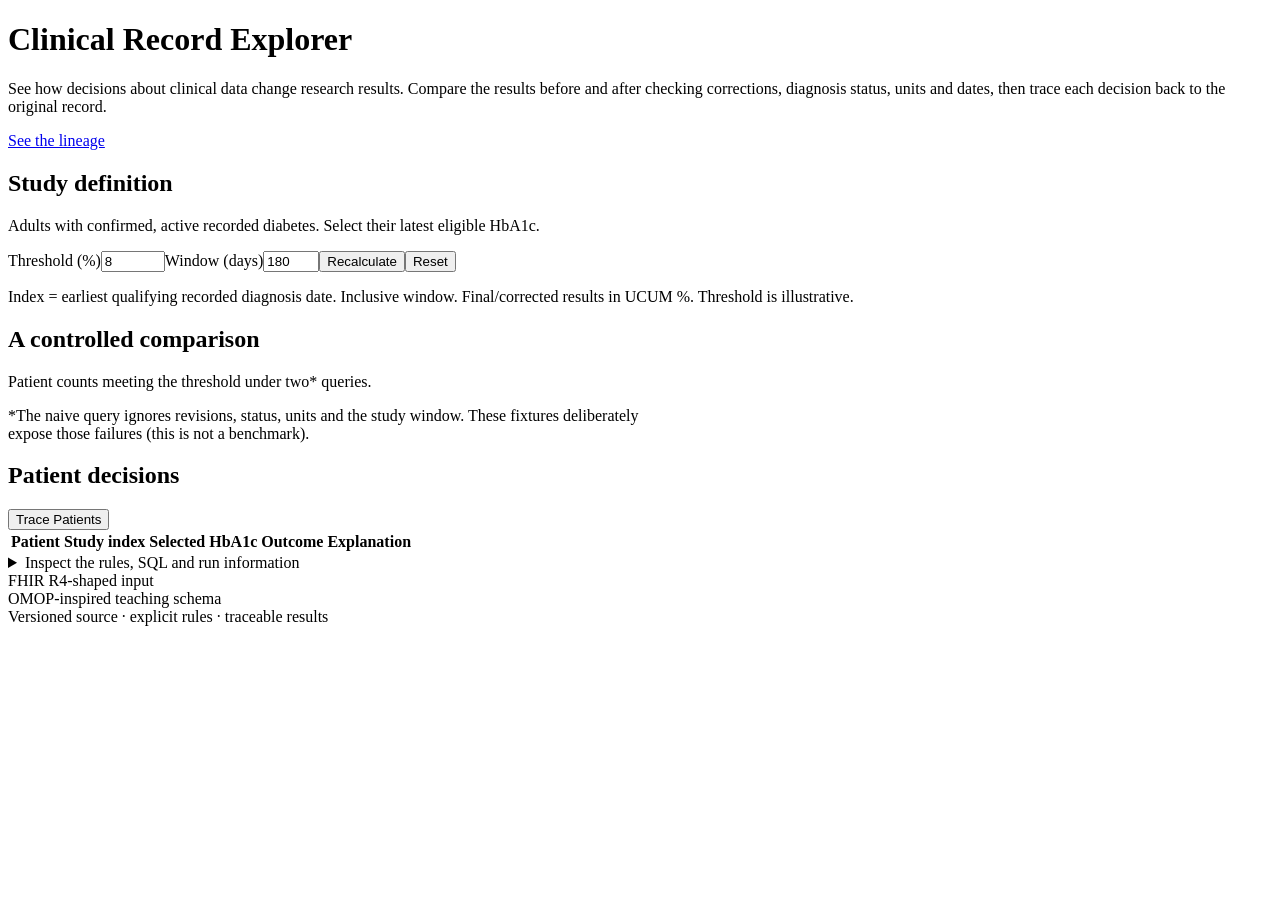
==== web/index.html @ def573db "Add initial implementation of Clinical Record Explorer - Introduced HTML structure for the applicati" ====
<!doctype html>
<html lang="en"><head><meta charset="utf-8"><meta name="viewport" content="width=device-width,initial-scale=1"><title>Clinical Record Explorer</title><link rel="icon" href="data:,"><link rel="preload" href="/fonts/InterVariable.woff2" as="font" type="font/woff2" crossorigin><link rel="stylesheet" href="/style.css"></head><body>
<header><h1>Clinical Record Explorer</h1></header><main>
<section class="intro" id="intro"><p>See how decisions about clinical data change research results. Compare the results before and after checking corrections, diagnosis status, units and dates, then trace each decision back to the original record.</p><a href="#trace" id="see" class="lineage-link">See the lineage</a></section>
<section class="study-region" id="study-region"><div id="study-slot"><div class="controls" id="study-controls" aria-label="Study controls"><div class="study-copy"><h2>Study definition</h2><p>Adults with confirmed, active recorded diabetes. Select their latest eligible HbA1c.</p></div><form id="study"><label>Threshold (%)<input id="threshold" type="number" min="0" max="30" step="0.1" value="8" required></label><label>Window (days)<input id="days" type="number" min="0" max="730" step="1" value="180" required></label><button id="apply" type="submit">Recalculate</button><button id="reset" type="button">Reset</button></form></div></div><p class="note" id="study-note">Index = earliest qualifying recorded diagnosis date. Inclusive window. Final/corrected results in UCUM %. Threshold is illustrative.</p></section>
<p id="error" role="alert" hidden></p><div id="overview"><section class="metrics" id="metrics"></section><div id="statistics-end" aria-hidden="true"></div>
<section class="compare"><h2>A controlled comparison</h2><p>Patient counts meeting the threshold under <span class="orange">two*</span> queries.</p><p class="note">*The naive query ignores revisions, status, units and the study window. These fixtures deliberately<br class="desktop"> expose those failures (this is not a benchmark).</p><div id="comparison"></div></section>
<section class="decisions"><div class="section-head"><div><h2>Patient decisions</h2><p id="denominator"></p></div><button id="trace-open" class="primary">Trace Patients</button></div><div class="table-wrap"><table><thead><tr><th>Patient</th><th>Study index</th><th>Selected HbA1c</th><th>Outcome</th><th>Explanation</th></tr></thead><tbody id="patients"></tbody></table></div></section></div>
<div id="trace" hidden><button id="back" class="text-button">← Back to overview</button><section class="trace-intro"><h2>Follow the evidence</h2><p>See how transformation decisions change a cohort result.</p><p class="note">Follow each source revision, transformation check and study decision. Select a card to inspect its evidence.</p></section><div class="graph-toolbar"><label>Patient focus <select id="patient-select"></select></label><span id="focus-label" aria-live="polite"></span><div class="zoom-controls"><button id="zoom-in" aria-label="Zoom in">+</button><button id="zoom-out" aria-label="Zoom out">−</button><button id="fit">Fit to view</button></div></div><div class="graph-layout"><div id="canvas"><div id="graph-error" role="alert" hidden><h3>Evidence graph unavailable</h3><p id="graph-error-message"></p><button id="graph-retry" type="button">Recalculate report</button></div><svg id="graph" aria-label="Clinical data lineage" role="group"><defs><marker id="arrow" viewBox="0 0 10 10" refX="9" refY="5" markerWidth="6" markerHeight="6" orient="auto-start-reverse"><path d="M 0 0 L 10 5 L 0 10 z" fill="context-stroke"/></marker></defs><g id="scene"></g></svg></div><aside id="inspector" hidden aria-label="Node inspection"></aside></div><p class="small">Purple paths identify the focused lineage. Scroll to zoom; drag the dotted canvas to pan. Every source revision remains available.</p></div>
<details id="disclosure"><summary>Inspect the rules, SQL and run information</summary><div class="inspect-controls"><label>Show <select id="inspect-select"><option>Rules</option><option>Cohort SQL</option><option>Run information</option><option>Relational output</option></select></label><label id="table-label" hidden>Table <select id="table-select"></select></label><button id="download">Export results</button></div><div id="inspect-content"></div></details>
<footer>FHIR R4-shaped input<br>OMOP-inspired teaching schema<br>Versioned source · explicit rules · traceable results</footer></main><script src="/ui.js"></script></body></html>
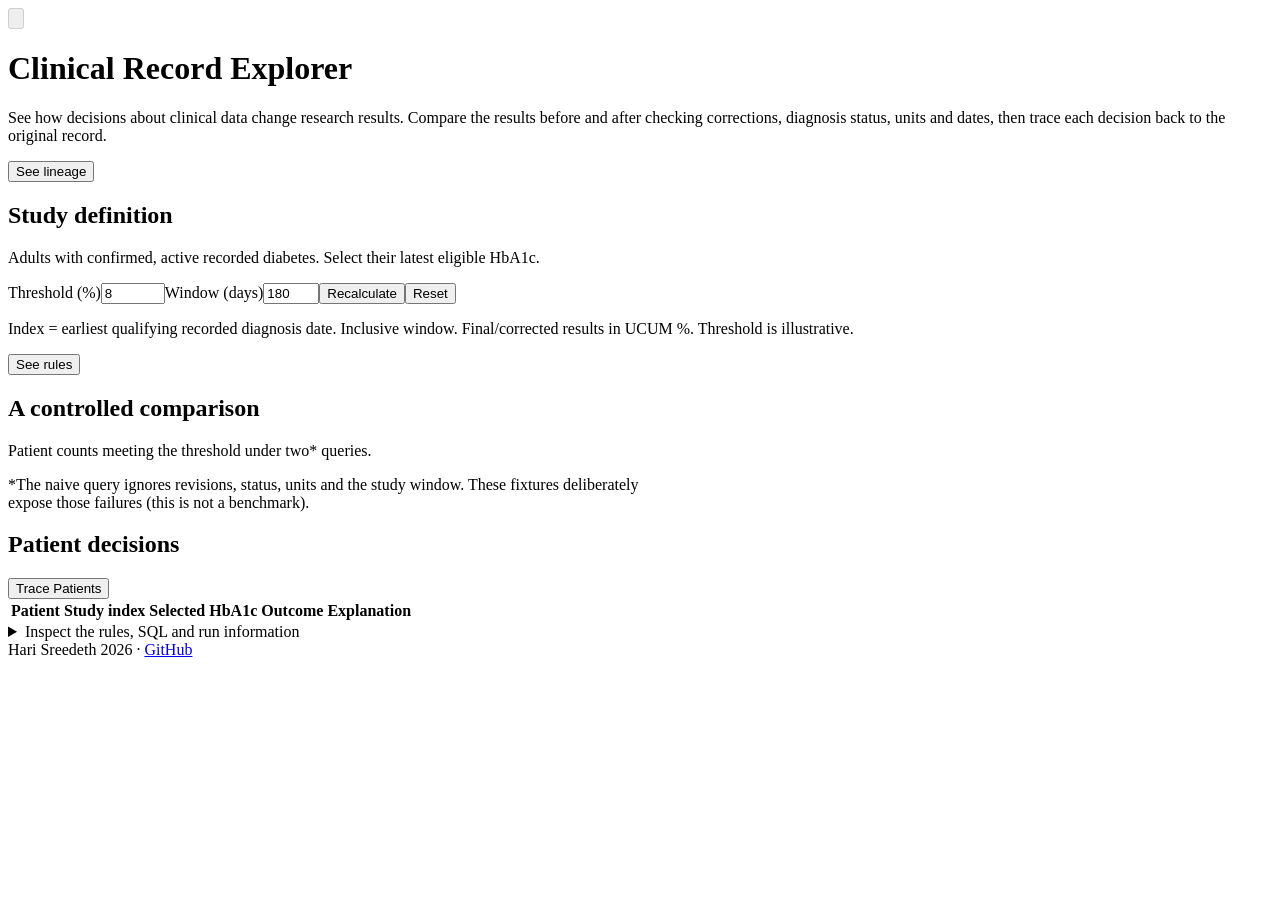
==== commit f9aae3f7: "demo checks." ====
--- a/web/index.html
+++ b/web/index.html
@@ -1,11 +1,11 @@
 <!doctype html>
 <html lang="en"><head><meta charset="utf-8"><meta name="viewport" content="width=device-width,initial-scale=1"><title>Clinical Record Explorer</title><link rel="icon" href="data:,"><link rel="preload" href="/fonts/InterVariable.woff2" as="font" type="font/woff2" crossorigin><link rel="stylesheet" href="/style.css"></head><body>
-<header><h1>Clinical Record Explorer</h1></header><main>
-<section class="intro" id="intro"><p>See how decisions about clinical data change research results. Compare the results before and after checking corrections, diagnosis status, units and dates, then trace each decision back to the original record.</p><a href="#trace" id="see" class="lineage-link">See the lineage</a></section>
-<section class="study-region" id="study-region"><div id="study-slot"><div class="controls" id="study-controls" aria-label="Study controls"><div class="study-copy"><h2>Study definition</h2><p>Adults with confirmed, active recorded diabetes. Select their latest eligible HbA1c.</p></div><form id="study"><label>Threshold (%)<input id="threshold" type="number" min="0" max="30" step="0.1" value="8" required></label><label>Window (days)<input id="days" type="number" min="0" max="730" step="1" value="180" required></label><button id="apply" type="submit">Recalculate</button><button id="reset" type="button">Reset</button></form></div></div><p class="note" id="study-note">Index = earliest qualifying recorded diagnosis date. Inclusive window. Final/corrected results in UCUM %. Threshold is illustrative.</p></section>
+<header><button id="back" class="header-back" type="button" aria-label="Back to overview" title="Back to overview" aria-hidden="true" disabled><svg viewBox="0 0 24 24" aria-hidden="true"><path d="M19 12H5m7-7-7 7 7 7"/></svg></button><h1>Clinical Record Explorer</h1></header><main>
+<section class="intro" id="intro"><p>See how decisions about clinical data change research results. Compare the results before and after checking corrections, diagnosis status, units and dates, then trace each decision back to the original record.</p><button type="button" id="see" class="section-shortcut">See lineage</button></section>
+<section class="study-region" id="study-region"><div id="study-slot"><div class="controls" id="study-controls" aria-label="Study controls"><div class="study-copy"><h2>Study definition</h2><p>Adults with confirmed, active recorded diabetes. Select their latest eligible HbA1c.</p></div><form id="study"><label>Threshold (%)<input id="threshold" type="number" min="0" max="30" step="0.1" value="8" required></label><label>Window (days)<input id="days" type="number" min="0" max="730" step="1" value="180" required></label><button id="apply" type="submit">Recalculate</button><button id="reset" type="button">Reset</button></form></div></div><p class="note" id="study-note">Index = earliest qualifying recorded diagnosis date. Inclusive window. Final/corrected results in UCUM %. Threshold is illustrative.</p><button type="button" id="see-rules" class="section-shortcut">See rules</button></section>
 <p id="error" role="alert" hidden></p><div id="overview"><section class="metrics" id="metrics"></section><div id="statistics-end" aria-hidden="true"></div>
 <section class="compare"><h2>A controlled comparison</h2><p>Patient counts meeting the threshold under <span class="orange">two*</span> queries.</p><p class="note">*The naive query ignores revisions, status, units and the study window. These fixtures deliberately<br class="desktop"> expose those failures (this is not a benchmark).</p><div id="comparison"></div></section>
 <section class="decisions"><div class="section-head"><div><h2>Patient decisions</h2><p id="denominator"></p></div><button id="trace-open" class="primary">Trace Patients</button></div><div class="table-wrap"><table><thead><tr><th>Patient</th><th>Study index</th><th>Selected HbA1c</th><th>Outcome</th><th>Explanation</th></tr></thead><tbody id="patients"></tbody></table></div></section></div>
-<div id="trace" hidden><button id="back" class="text-button">← Back to overview</button><section class="trace-intro"><h2>Follow the evidence</h2><p>See how transformation decisions change a cohort result.</p><p class="note">Follow each source revision, transformation check and study decision. Select a card to inspect its evidence.</p></section><div class="graph-toolbar"><label>Patient focus <select id="patient-select"></select></label><span id="focus-label" aria-live="polite"></span><div class="zoom-controls"><button id="zoom-in" aria-label="Zoom in">+</button><button id="zoom-out" aria-label="Zoom out">−</button><button id="fit">Fit to view</button></div></div><div class="graph-layout"><div id="canvas"><div id="graph-error" role="alert" hidden><h3>Evidence graph unavailable</h3><p id="graph-error-message"></p><button id="graph-retry" type="button">Recalculate report</button></div><svg id="graph" aria-label="Clinical data lineage" role="group"><defs><marker id="arrow" viewBox="0 0 10 10" refX="9" refY="5" markerWidth="6" markerHeight="6" orient="auto-start-reverse"><path d="M 0 0 L 10 5 L 0 10 z" fill="context-stroke"/></marker></defs><g id="scene"></g></svg></div><aside id="inspector" hidden aria-label="Node inspection"></aside></div><p class="small">Purple paths identify the focused lineage. Scroll to zoom; drag the dotted canvas to pan. Every source revision remains available.</p></div>
+<div id="trace" hidden><section class="trace-intro"><h2>Follow the evidence</h2><p>See how transformation decisions change a cohort result.</p><p class="note">Follow each source revision, transformation check and study decision. Select a card to inspect its evidence.</p></section><div class="graph-toolbar"><label>Patient focus <select id="patient-select"></select></label><span id="focus-label" aria-live="polite"></span><div class="zoom-controls"><button id="zoom-in" aria-label="Zoom in">+</button><button id="zoom-out" aria-label="Zoom out">−</button><button id="fit">Fit to view</button></div></div><div class="graph-layout"><div id="canvas"><div id="graph-error" role="alert" hidden><h3>Evidence graph unavailable</h3><p id="graph-error-message"></p><button id="graph-retry" type="button">Recalculate report</button></div><svg id="graph" aria-label="Clinical data lineage" role="group"><defs><marker id="arrow" viewBox="0 0 10 10" refX="9" refY="5" markerWidth="6" markerHeight="6" orient="auto-start-reverse"><path d="M 0 0 L 10 5 L 0 10 z" fill="context-stroke"/></marker></defs><g id="scene"></g></svg></div><aside id="inspector" hidden aria-label="Node inspection"></aside></div><p class="small">Purple paths identify the focused lineage. Scroll to zoom; drag the dotted canvas to pan. Every source revision remains available.</p></div>
 <details id="disclosure"><summary>Inspect the rules, SQL and run information</summary><div class="inspect-controls"><label>Show <select id="inspect-select"><option>Rules</option><option>Cohort SQL</option><option>Run information</option><option>Relational output</option></select></label><label id="table-label" hidden>Table <select id="table-select"></select></label><button id="download">Export results</button></div><div id="inspect-content"></div></details>
-<footer>FHIR R4-shaped input<br>OMOP-inspired teaching schema<br>Versioned source · explicit rules · traceable results</footer></main><script src="/ui.js"></script></body></html>
+<footer>Hari Sreedeth 2026 · <a href="https://github.com/hsreedeth/ClinicalRecordExplorer">GitHub</a></footer></main><script src="/ui.js"></script></body></html>
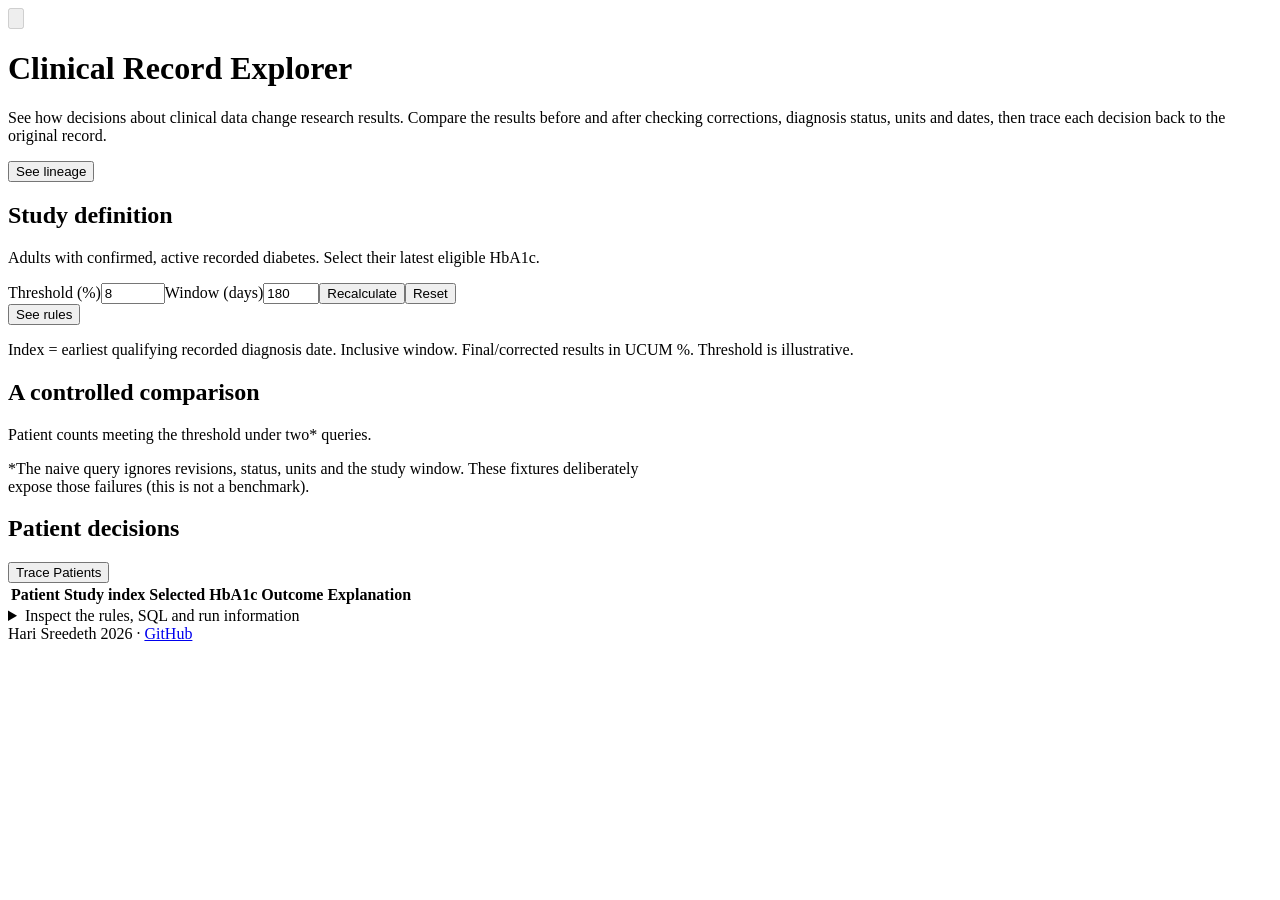
==== commit eee36416: "demo adjust" ====
--- a/web/index.html
+++ b/web/index.html
@@ -2,7 +2,7 @@
 <html lang="en"><head><meta charset="utf-8"><meta name="viewport" content="width=device-width,initial-scale=1"><title>Clinical Record Explorer</title><link rel="icon" href="data:,"><link rel="preload" href="/fonts/InterVariable.woff2" as="font" type="font/woff2" crossorigin><link rel="stylesheet" href="/style.css"></head><body>
 <header><button id="back" class="header-back" type="button" aria-label="Back to overview" title="Back to overview" aria-hidden="true" disabled><svg viewBox="0 0 24 24" aria-hidden="true"><path d="M19 12H5m7-7-7 7 7 7"/></svg></button><h1>Clinical Record Explorer</h1></header><main>
 <section class="intro" id="intro"><p>See how decisions about clinical data change research results. Compare the results before and after checking corrections, diagnosis status, units and dates, then trace each decision back to the original record.</p><button type="button" id="see" class="section-shortcut">See lineage</button></section>
-<section class="study-region" id="study-region"><div id="study-slot"><div class="controls" id="study-controls" aria-label="Study controls"><div class="study-copy"><h2>Study definition</h2><p>Adults with confirmed, active recorded diabetes. Select their latest eligible HbA1c.</p></div><form id="study"><label>Threshold (%)<input id="threshold" type="number" min="0" max="30" step="0.1" value="8" required></label><label>Window (days)<input id="days" type="number" min="0" max="730" step="1" value="180" required></label><button id="apply" type="submit">Recalculate</button><button id="reset" type="button">Reset</button></form></div></div><p class="note" id="study-note">Index = earliest qualifying recorded diagnosis date. Inclusive window. Final/corrected results in UCUM %. Threshold is illustrative.</p><button type="button" id="see-rules" class="section-shortcut">See rules</button></section>
+<section class="study-region" id="study-region"><div id="study-slot"><div class="controls" id="study-controls" aria-label="Study controls"><div class="study-copy"><h2>Study definition</h2><p>Adults with confirmed, active recorded diabetes. Select their latest eligible HbA1c.</p></div><form id="study"><label>Threshold (%)<input id="threshold" type="number" min="0" max="30" step="0.1" value="8" required></label><label>Window (days)<input id="days" type="number" min="0" max="730" step="1" value="180" required></label><button id="apply" type="submit">Recalculate</button><button id="reset" type="button">Reset</button></form><button type="button" id="see-rules" class="section-shortcut">See rules</button></div></div><p class="note" id="study-note">Index = earliest qualifying recorded diagnosis date. Inclusive window. Final/corrected results in UCUM %. Threshold is illustrative.</p></section>
 <p id="error" role="alert" hidden></p><div id="overview"><section class="metrics" id="metrics"></section><div id="statistics-end" aria-hidden="true"></div>
 <section class="compare"><h2>A controlled comparison</h2><p>Patient counts meeting the threshold under <span class="orange">two*</span> queries.</p><p class="note">*The naive query ignores revisions, status, units and the study window. These fixtures deliberately<br class="desktop"> expose those failures (this is not a benchmark).</p><div id="comparison"></div></section>
 <section class="decisions"><div class="section-head"><div><h2>Patient decisions</h2><p id="denominator"></p></div><button id="trace-open" class="primary">Trace Patients</button></div><div class="table-wrap"><table><thead><tr><th>Patient</th><th>Study index</th><th>Selected HbA1c</th><th>Outcome</th><th>Explanation</th></tr></thead><tbody id="patients"></tbody></table></div></section></div>
